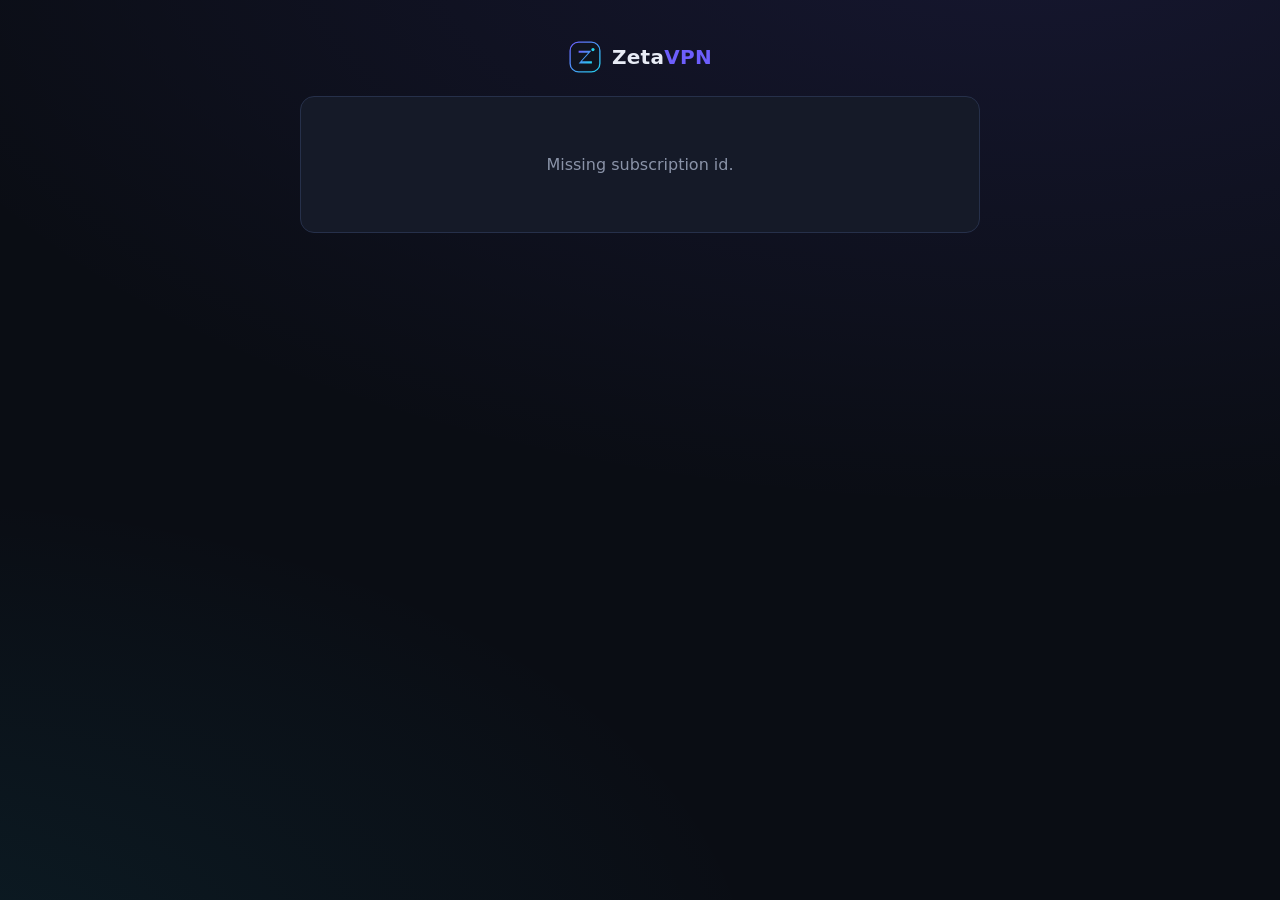
==== frontend/sub.html @ f12a1679 "Initial commit: ZetaVPN all-in-one VPN/proxy panel Zeta-branded, self-hosted panel managing Xray-cor" ====
<!DOCTYPE html>
<html lang="en">
<head>
  <meta charset="UTF-8" />
  <meta name="viewport" content="width=device-width, initial-scale=1.0" />
  <meta name="robots" content="noindex, nofollow" />
  <title>ZetaVPN · My Configs</title>
  <link rel="icon" href="assets/img/logo.svg" type="image/svg+xml" />
  <link rel="stylesheet" href="assets/css/zeta.css" />
</head>
<body>
  <div class="auth-wrap" style="align-items:flex-start;padding-top:40px">
    <div style="width:100%;max-width:680px">
      <div class="brand" style="justify-content:center;margin-bottom:22px">
        <img class="logo" src="assets/img/logo.svg" alt="" /><span class="name">Zeta<b>VPN</b></span>
      </div>
      <div id="portal"><div class="empty">Loading…</div></div>
    </div>
  </div>

  <div id="toast-root" class="toasts"></div>
  <script src="assets/js/api.js"></script>
  <script>
    (function () {
      var Z = window.Zeta;
      var root = document.getElementById("portal");
      function esc(s){return String(s==null?"":s).replace(/[&<>"']/g,function(c){return{"&":"&amp;","<":"&lt;",">":"&gt;",'"':"&quot;","'":"&#39;"}[c];});}
      function fmtBytes(n){n=Number(n)||0;if(n<1024)return n+" B";var u=["KB","MB","GB","TB"],i=-1;do{n/=1024;i++;}while(n>=1024&&i<u.length-1);return n.toFixed(1)+" "+u[i];}
      function toast(m){var r=document.getElementById("toast-root");var t=document.createElement("div");t.className="toast ok";t.textContent=m;r.appendChild(t);setTimeout(function(){t.remove();},2600);}
      function copy(t){navigator.clipboard.writeText(t).then(function(){toast("Copied");});}

      var id = new URLSearchParams(location.search).get("id");
      if (!id) { root.innerHTML = '<div class="card"><div class="empty">Missing subscription id.</div></div>'; return; }
      var subUrl = location.origin + Z.subUrl(id);

      fetch(Z.subUrl(id) + "/info").then(function (r) {
        if (!r.ok) throw new Error("Subscription not found");
        return r.json();
      }).then(function (d) {
        var used = fmtBytes(d.used);
        var total = d.total ? fmtBytes(d.total) : "∞";
        var expiry = d.expiry ? new Date(d.expiry).toISOString().slice(0,10) : "Never";
        var head =
          '<div class="card pad-lg" style="margin-bottom:16px">' +
            '<div class="card-head"><h3>' + esc(d.email) + "</h3><span class=\"badge core\">" + esc(d.brand) + "</span></div>" +
            '<p style="margin:0 0 12px">Usage: <b>' + used + " / " + total + "</b> &nbsp;·&nbsp; Expires: <b>" + esc(expiry) + "</b></p>" +
            '<label>Subscription URL (import into your client)</label>' +
            '<div class="linkbox"><input readonly value="' + esc(subUrl) + '"><button class="btn primary sm" id="cpsub">Copy</button></div>' +
          "</div>";
        var cards = d.configs.map(function (c, i) {
          return '<div class="card pad-lg" style="margin-bottom:14px">' +
            '<div class="card-head"><h3>' + esc(c.remark) + '</h3><span class="badge proto">' + esc(c.protocol) + "</span></div>" +
            (c.qr ? '<img class="qr" src="' + c.qr + '">' : "") +
            '<div class="linkbox"><input readonly value="' + esc(c.link) + '"><button class="btn sm" data-cp="' + i + '">Copy</button></div>' +
          "</div>";
        }).join("");
        root.innerHTML = head + cards;
        document.getElementById("cpsub").onclick = function () { copy(subUrl); };
        root.querySelectorAll("[data-cp]").forEach(function (b) { b.onclick = function () { copy(d.configs[b.dataset.cp].link); }; });
      }).catch(function (e) {
        root.innerHTML = '<div class="card"><div class="empty">' + esc(e.message) + "</div></div>";
      });
    })();
  </script>
</body>
</html>
---- frontend/assets/css/zeta.css ----
/* ZetaVPN panel — self-contained dark theme (no external CSS dependencies). */
:root {
  --bg: #0a0d14;
  --bg-2: #10141f;
  --surface: #151a28;
  --surface-2: #1c2334;
  --border: #26304a;
  --text: #e7ebf5;
  --muted: #8a93a8;
  --primary: #6d5efc;
  --primary-600: #5847e6;
  --accent: #22d3ee;
  --success: #22c55e;
  --warn: #f59e0b;
  --danger: #ef4444;
  --radius: 14px;
  --shadow: 0 8px 30px rgba(0, 0, 0, 0.45);
  --font: "Segoe UI", Roboto, system-ui, -apple-system, sans-serif;
  --mono: "JetBrains Mono", "Cascadia Code", Consolas, monospace;
}

* { box-sizing: border-box; }
html, body { height: 100%; }
body {
  margin: 0;
  font-family: var(--font);
  color: var(--text);
  background: radial-gradient(1200px 600px at 80% -10%, rgba(109, 94, 252, 0.12), transparent),
              radial-gradient(900px 500px at -10% 110%, rgba(34, 211, 238, 0.08), transparent),
              var(--bg);
  -webkit-font-smoothing: antialiased;
}
a { color: var(--accent); text-decoration: none; }
button { font-family: inherit; cursor: pointer; }
.hidden { display: none !important; }

/* ---------- Brand ---------- */
.brand { display: flex; align-items: center; gap: 10px; font-weight: 800; letter-spacing: 0.3px; }
.brand .logo { width: 34px; height: 34px; }
.brand .name { font-size: 20px; }
.brand .name b { color: var(--primary); }

/* ---------- Login ---------- */
.auth-wrap {
  min-height: 100%; display: grid; place-items: center; padding: 24px;
}
.auth-card {
  width: 100%; max-width: 380px; background: var(--surface);
  border: 1px solid var(--border); border-radius: var(--radius);
  box-shadow: var(--shadow); padding: 32px 28px;
}
.auth-card h1 { margin: 18px 0 4px; font-size: 22px; }
.auth-card p.sub { margin: 0 0 22px; color: var(--muted); font-size: 14px; }

/* ---------- Layout ---------- */
.app { display: grid; grid-template-columns: 248px 1fr; min-height: 100vh; }
.sidebar {
  background: var(--bg-2); border-right: 1px solid var(--border);
  padding: 22px 16px; display: flex; flex-direction: column; gap: 6px; position: sticky; top: 0; height: 100vh;
}
.sidebar .brand { padding: 4px 8px 20px; }
.nav-item {
  display: flex; align-items: center; gap: 12px; padding: 11px 14px; border-radius: 10px;
  color: var(--muted); font-weight: 600; font-size: 14.5px; border: 1px solid transparent;
}
.nav-item:hover { background: var(--surface); color: var(--text); }
.nav-item.active { background: linear-gradient(90deg, rgba(109,94,252,0.22), rgba(34,211,238,0.06)); color: #fff; border-color: var(--border); }
.nav-item .ic { width: 18px; height: 18px; opacity: 0.9; }
.sidebar .spacer { flex: 1; }
.sidebar .logout { color: var(--danger); }

.main { padding: 26px 30px 60px; overflow-x: hidden; }
.topbar { display: flex; align-items: center; justify-content: space-between; margin-bottom: 24px; gap: 16px; flex-wrap: wrap; }
.topbar h2 { margin: 0; font-size: 22px; }
.topbar .who { color: var(--muted); font-size: 14px; }

/* ---------- Cards / grid ---------- */
.grid { display: grid; gap: 18px; }
.grid.cols-4 { grid-template-columns: repeat(4, 1fr); }
.grid.cols-3 { grid-template-columns: repeat(3, 1fr); }
.grid.cols-2 { grid-template-columns: repeat(2, 1fr); }
.card {
  background: var(--surface); border: 1px solid var(--border);
  border-radius: var(--radius); padding: 18px 20px;
}
.card.pad-lg { padding: 22px 24px; }
.stat { display: flex; flex-direction: column; gap: 8px; }
.stat .label { color: var(--muted); font-size: 13px; text-transform: uppercase; letter-spacing: 0.5px; }
.stat .value { font-size: 26px; font-weight: 800; }
.stat .value small { font-size: 14px; color: var(--muted); font-weight: 600; }
.progress { height: 6px; background: var(--surface-2); border-radius: 6px; overflow: hidden; }
.progress > span { display: block; height: 100%; background: linear-gradient(90deg, var(--primary), var(--accent)); }

/* ---------- Tables ---------- */
.card-head { display: flex; align-items: center; justify-content: space-between; margin-bottom: 16px; gap: 12px; flex-wrap: wrap; }
.card-head h3 { margin: 0; font-size: 17px; }
table { width: 100%; border-collapse: collapse; font-size: 14px; }
th, td { text-align: left; padding: 12px 12px; border-bottom: 1px solid var(--border); }
th { color: var(--muted); font-weight: 600; font-size: 12.5px; text-transform: uppercase; letter-spacing: 0.4px; }
tbody tr:hover { background: var(--surface-2); }
td .mono { font-family: var(--mono); font-size: 12.5px; color: var(--muted); }

/* ---------- Badges / pills ---------- */
.badge { display: inline-flex; align-items: center; gap: 6px; padding: 3px 10px; border-radius: 999px; font-size: 12px; font-weight: 700; }
.badge.on { background: rgba(34,197,94,0.15); color: #5be08a; }
.badge.off { background: rgba(239,68,68,0.15); color: #ff8a8a; }
.badge.core { background: rgba(109,94,252,0.16); color: #b3a8ff; text-transform: uppercase; }
.badge.proto { background: rgba(34,211,238,0.14); color: #7fe6f5; text-transform: uppercase; }
.dot { width: 8px; height: 8px; border-radius: 50%; display: inline-block; }
.dot.up { background: var(--success); box-shadow: 0 0 8px var(--success); }
.dot.down { background: var(--danger); }

/* ---------- Buttons / forms ---------- */
.btn {
  display: inline-flex; align-items: center; gap: 8px; padding: 10px 16px; border-radius: 10px;
  border: 1px solid var(--border); background: var(--surface-2); color: var(--text); font-weight: 600; font-size: 14px;
  transition: transform .05s ease, background .15s ease;
}
.btn:hover { background: #232c42; }
.btn:active { transform: translateY(1px); }
.btn.primary { background: linear-gradient(90deg, var(--primary), var(--primary-600)); border-color: transparent; color: #fff; }
.btn.primary:hover { filter: brightness(1.08); }
.btn.danger { background: rgba(239,68,68,0.14); border-color: rgba(239,68,68,0.35); color: #ff9a9a; }
.btn.ghost { background: transparent; }
.btn.sm { padding: 6px 10px; font-size: 12.5px; border-radius: 8px; }
.btn.block { width: 100%; justify-content: center; }
.icon-btn { padding: 7px; border-radius: 8px; background: transparent; border: 1px solid transparent; color: var(--muted); }
.icon-btn:hover { background: var(--surface-2); color: var(--text); }

label { display: block; font-size: 13px; color: var(--muted); margin: 0 0 6px; font-weight: 600; }
.field { margin-bottom: 16px; }
input, select, textarea {
  width: 100%; padding: 11px 13px; background: var(--bg-2); color: var(--text);
  border: 1px solid var(--border); border-radius: 10px; font-size: 14px; font-family: inherit;
}
input:focus, select:focus, textarea:focus { outline: none; border-color: var(--primary); box-shadow: 0 0 0 3px rgba(109,94,252,0.2); }
.row { display: grid; grid-template-columns: 1fr 1fr; gap: 14px; }
.hint { color: var(--muted); font-size: 12px; margin-top: 6px; }

/* ---------- Modal ---------- */
.modal-backdrop {
  position: fixed; inset: 0; background: rgba(4,6,12,0.7); backdrop-filter: blur(3px);
  display: grid; place-items: center; padding: 20px; z-index: 50;
}
.modal {
  width: 100%; max-width: 560px; max-height: 88vh; overflow-y: auto; background: var(--surface);
  border: 1px solid var(--border); border-radius: var(--radius); box-shadow: var(--shadow);
}
.modal.lg { max-width: 720px; }
.modal-head { display: flex; align-items: center; justify-content: space-between; padding: 20px 24px; border-bottom: 1px solid var(--border); }
.modal-head h3 { margin: 0; font-size: 18px; }
.modal-body { padding: 22px 24px; }
.modal-foot { padding: 16px 24px; border-top: 1px solid var(--border); display: flex; justify-content: flex-end; gap: 10px; }

/* ---------- Toast ---------- */
.toasts { position: fixed; right: 20px; bottom: 20px; display: flex; flex-direction: column; gap: 10px; z-index: 80; }
.toast { padding: 12px 16px; border-radius: 10px; background: var(--surface-2); border: 1px solid var(--border); box-shadow: var(--shadow); font-size: 14px; min-width: 240px; }
.toast.ok { border-left: 3px solid var(--success); }
.toast.err { border-left: 3px solid var(--danger); }

/* ---------- Misc ---------- */
canvas.chart { width: 100%; height: 160px; display: block; }
.qr { display: block; width: 200px; height: 200px; margin: 12px auto; background: #fff; border-radius: 12px; padding: 8px; }
.linkbox { display: flex; gap: 8px; }
.linkbox input { font-family: var(--mono); font-size: 12px; }
.muted { color: var(--muted); }
.right { text-align: right; }
.center { text-align: center; }
.tabs { display: flex; gap: 8px; margin-bottom: 18px; flex-wrap: wrap; }
.tab { padding: 8px 14px; border-radius: 999px; background: var(--surface); border: 1px solid var(--border); color: var(--muted); font-weight: 600; font-size: 13.5px; }
.tab.active { color: #fff; background: var(--surface-2); border-color: var(--primary); }
.empty { text-align: center; color: var(--muted); padding: 40px 0; }

@media (max-width: 960px) {
  .app { grid-template-columns: 1fr; }
  .sidebar { position: fixed; z-index: 40; transform: translateX(-100%); transition: transform .2s; width: 248px; }
  .sidebar.open { transform: none; }
  .grid.cols-4 { grid-template-columns: repeat(2, 1fr); }
  .grid.cols-3, .grid.cols-2 { grid-template-columns: 1fr; }
  .row { grid-template-columns: 1fr; }
}
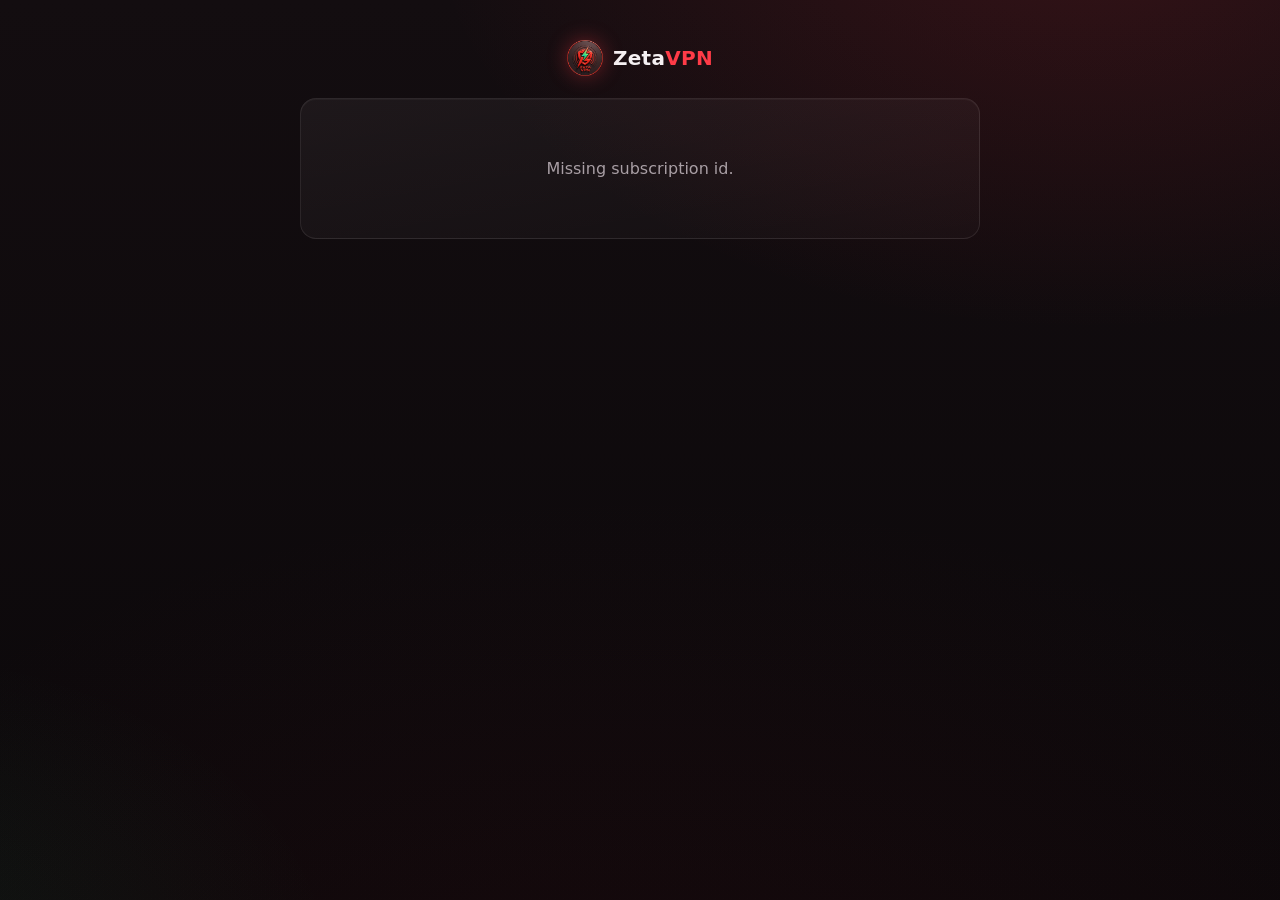
==== commit 77e914b3: "Use the official ZetaVPN badge logo everywhere Replaces the placeholder SVG mark with the real brand" ====
--- a/frontend/sub.html
+++ b/frontend/sub.html
@@ -5,14 +5,14 @@
   <meta name="viewport" content="width=device-width, initial-scale=1.0" />
   <meta name="robots" content="noindex, nofollow" />
   <title>ZetaVPN · My Configs</title>
-  <link rel="icon" href="assets/img/logo.svg" type="image/svg+xml" />
+  <link rel="icon" href="assets/img/logo.png" type="image/png" />
   <link rel="stylesheet" href="assets/css/zeta.css" />
 </head>
 <body>
   <div class="auth-wrap" style="align-items:flex-start;padding-top:40px">
     <div style="width:100%;max-width:680px">
       <div class="brand" style="justify-content:center;margin-bottom:22px">
-        <img class="logo" src="assets/img/logo.svg" alt="" /><span class="name">Zeta<b>VPN</b></span>
+        <img class="logo" src="assets/img/logo.png" alt="" /><span class="name">Zeta<b>VPN</b></span>
       </div>
       <div id="portal"><div class="empty">Loading…</div></div>
     </div>
--- a/frontend/assets/css/zeta.css
+++ b/frontend/assets/css/zeta.css
@@ -1,20 +1,42 @@
-/* ZetaVPN panel — self-contained dark theme (no external CSS dependencies). */
+/* ZetaVPN panel — self-contained premium dark theme (no external CSS/font/JS
+   dependencies; everything below is plain CSS so the panel stays a static
+   asset with zero server cost).
+
+   Design language: charcoal glass over deep red ambient light, matching the
+   ZetaVPN badge logo (red Z-shield + green lightning bolt). Red = brand /
+   primary actions, green = "alive" (online, success), amber = caution,
+   translucent layered surfaces + soft glows = depth. */
+
 :root {
-  --bg: #0a0d14;
-  --bg-2: #10141f;
-  --surface: #151a28;
-  --surface-2: #1c2334;
-  --border: #26304a;
-  --text: #e7ebf5;
-  --muted: #8a93a8;
-  --primary: #6d5efc;
-  --primary-600: #5847e6;
-  --accent: #22d3ee;
-  --success: #22c55e;
-  --warn: #f59e0b;
-  --danger: #ef4444;
-  --radius: 14px;
-  --shadow: 0 8px 30px rgba(0, 0, 0, 0.45);
+  /* palette */
+  --bg-0: #0b080a;
+  --bg-1: #130d10;
+  --surface: rgba(255, 244, 246, 0.04);
+  --surface-2: rgba(255, 244, 246, 0.07);
+  --surface-3: rgba(255, 244, 246, 0.11);
+  --border: rgba(255, 235, 238, 0.09);
+  --border-strong: rgba(255, 235, 238, 0.18);
+  --text: #f5f0f2;
+  --muted: #a99fa5;
+  --red: #ff3b47;
+  --red-2: #d81f2e;
+  --red-soft: rgba(255, 59, 71, 0.12);
+  --green: #35e08c;
+  --green-2: #18cfc0;
+  --green-soft: rgba(53, 224, 140, 0.12);
+  --warn: #ffb224;
+  --warn-soft: rgba(255, 178, 36, 0.12);
+  --danger: #ff5361;
+  --success: #35e08c;
+  --primary: var(--red);
+
+  /* shape / depth */
+  --radius: 16px;
+  --radius-sm: 10px;
+  --shadow: 0 12px 40px rgba(0, 0, 0, 0.5);
+  --glow-red: 0 4px 22px rgba(255, 59, 71, 0.3);
+  --glow-green: 0 0 14px rgba(53, 224, 140, 0.35);
+
   --font: "Segoe UI", Roboto, system-ui, -apple-system, sans-serif;
   --mono: "JetBrains Mono", "Cascadia Code", Consolas, monospace;
 }
@@ -25,54 +47,105 @@
   margin: 0;
   font-family: var(--font);
   color: var(--text);
-  background: radial-gradient(1200px 600px at 80% -10%, rgba(109, 94, 252, 0.12), transparent),
-              radial-gradient(900px 500px at -10% 110%, rgba(34, 211, 238, 0.08), transparent),
-              var(--bg);
+  background: var(--bg-1);
   -webkit-font-smoothing: antialiased;
 }
-a { color: var(--accent); text-decoration: none; }
+/* Ambient light layer: painted once on a fixed, GPU-composited pseudo-element
+   so scrolling never repaints the gradients (matters on cheap phones). */
+body::before {
+  content: "";
+  position: fixed;
+  inset: 0;
+  z-index: -1;
+  pointer-events: none;
+  background:
+    radial-gradient(1100px 700px at 85% -10%, rgba(230, 46, 60, 0.16), transparent 60%),
+    radial-gradient(900px 600px at -12% 108%, rgba(53, 224, 140, 0.07), transparent 55%),
+    radial-gradient(1400px 900px at 50% 125%, rgba(120, 20, 32, 0.12), transparent 70%),
+    linear-gradient(180deg, var(--bg-1), var(--bg-0));
+}
+a { color: var(--green); text-decoration: none; }
 button { font-family: inherit; cursor: pointer; }
 .hidden { display: none !important; }
+::selection { background: rgba(255, 59, 71, 0.35); }
+
+/* Slim, theme-matched scrollbars (WebKit + Firefox) */
+* { scrollbar-width: thin; scrollbar-color: rgba(255, 235, 238, 0.18) transparent; }
+::-webkit-scrollbar { width: 9px; height: 9px; }
+::-webkit-scrollbar-thumb { background: rgba(255, 235, 238, 0.14); border-radius: 8px; }
+::-webkit-scrollbar-thumb:hover { background: rgba(255, 235, 238, 0.24); }
 
 /* ---------- Brand ---------- */
 .brand { display: flex; align-items: center; gap: 10px; font-weight: 800; letter-spacing: 0.3px; }
-.brand .logo { width: 34px; height: 34px; }
+.brand .logo { width: 36px; height: 36px; filter: drop-shadow(0 0 10px rgba(255, 59, 71, 0.35)); }
 .brand .name { font-size: 20px; }
-.brand .name b { color: var(--primary); }
+.brand .name b { color: var(--red); }
 
 /* ---------- Login ---------- */
-.auth-wrap {
-  min-height: 100%; display: grid; place-items: center; padding: 24px;
-}
+.auth-wrap { min-height: 100%; display: grid; place-items: center; padding: 24px; }
 .auth-card {
-  width: 100%; max-width: 380px; background: var(--surface);
-  border: 1px solid var(--border); border-radius: var(--radius);
-  box-shadow: var(--shadow); padding: 32px 28px;
-}
-.auth-card h1 { margin: 18px 0 4px; font-size: 22px; }
-.auth-card p.sub { margin: 0 0 22px; color: var(--muted); font-size: 14px; }
+  width: 100%; max-width: 392px;
+  background: linear-gradient(165deg, rgba(255, 244, 246, 0.06), rgba(255, 244, 246, 0.025));
+  border: 1px solid var(--border-strong);
+  border-radius: 20px;
+  box-shadow: var(--shadow), inset 0 1px 0 rgba(255, 255, 255, 0.06);
+  backdrop-filter: blur(18px);
+  -webkit-backdrop-filter: blur(18px);
+  padding: 34px 30px 30px;
+  animation: rise 0.35s ease both;
+}
+.auth-card .brand { justify-content: center; }
+.auth-card .brand .logo { width: 56px; height: 56px; }
+.auth-card h1 { margin: 20px 0 4px; font-size: 23px; text-align: center; }
+.auth-card p.sub { margin: 0 0 24px; color: var(--muted); font-size: 14px; text-align: center; }
 
 /* ---------- Layout ---------- */
-.app { display: grid; grid-template-columns: 248px 1fr; min-height: 100vh; }
+.app { display: grid; grid-template-columns: 250px 1fr; min-height: 100vh; }
 .sidebar {
-  background: var(--bg-2); border-right: 1px solid var(--border);
-  padding: 22px 16px; display: flex; flex-direction: column; gap: 6px; position: sticky; top: 0; height: 100vh;
-}
-.sidebar .brand { padding: 4px 8px 20px; }
+  background: rgba(15, 10, 12, 0.72);
+  backdrop-filter: blur(16px);
+  -webkit-backdrop-filter: blur(16px);
+  border-right: 1px solid var(--border);
+  padding: 22px 14px;
+  display: flex; flex-direction: column; gap: 5px;
+  position: sticky; top: 0; height: 100vh;
+}
+.sidebar .brand { padding: 4px 10px 22px; }
 .nav-item {
-  display: flex; align-items: center; gap: 12px; padding: 11px 14px; border-radius: 10px;
-  color: var(--muted); font-weight: 600; font-size: 14.5px; border: 1px solid transparent;
-}
-.nav-item:hover { background: var(--surface); color: var(--text); }
-.nav-item.active { background: linear-gradient(90deg, rgba(109,94,252,0.22), rgba(34,211,238,0.06)); color: #fff; border-color: var(--border); }
-.nav-item .ic { width: 18px; height: 18px; opacity: 0.9; }
+  position: relative;
+  display: flex; align-items: center; gap: 12px;
+  padding: 11px 14px; border-radius: 12px;
+  color: var(--muted); font-weight: 600; font-size: 14.5px;
+  border: 1px solid transparent;
+  transition: background 0.15s ease, color 0.15s ease;
+}
+.nav-item:hover { background: var(--surface-2); color: var(--text); }
+.nav-item.active {
+  background: linear-gradient(90deg, rgba(255, 59, 71, 0.17), rgba(255, 59, 71, 0.04));
+  color: #fff; border-color: rgba(255, 59, 71, 0.25);
+}
+.nav-item.active::before {
+  content: ""; position: absolute; left: -1px; top: 22%; bottom: 22%;
+  width: 3px; border-radius: 3px; background: var(--red);
+  box-shadow: 0 0 10px rgba(255, 59, 71, 0.7);
+}
+.nav-item .ic { width: 18px; height: 18px; opacity: 0.9; flex: none; }
 .sidebar .spacer { flex: 1; }
 .sidebar .logout { color: var(--danger); }
-
-.main { padding: 26px 30px 60px; overflow-x: hidden; }
+.sidebar .logout:hover { background: var(--red-soft); color: var(--danger); }
+/* Mobile click-away scrim behind the open drawer */
+.scrim {
+  display: none; position: fixed; inset: 0; z-index: 39;
+  background: rgba(5, 3, 4, 0.6); backdrop-filter: blur(2px); -webkit-backdrop-filter: blur(2px);
+}
+.scrim.show { display: block; }
+
+.main { padding: 26px 30px 60px; overflow-x: hidden; min-width: 0; }
 .topbar { display: flex; align-items: center; justify-content: space-between; margin-bottom: 24px; gap: 16px; flex-wrap: wrap; }
-.topbar h2 { margin: 0; font-size: 22px; }
-.topbar .who { color: var(--muted); font-size: 14px; }
+.topbar h2 { margin: 0; font-size: 22px; letter-spacing: 0.2px; }
+.topbar .who { color: var(--muted); font-size: 13.5px; }
+/* Doubled class beats .icon-btn's display rule regardless of source order. */
+.icon-btn.menu-toggle { display: none; border-color: var(--border); }
 
 /* ---------- Cards / grid ---------- */
 .grid { display: grid; gap: 18px; }
@@ -80,102 +153,376 @@
 .grid.cols-3 { grid-template-columns: repeat(3, 1fr); }
 .grid.cols-2 { grid-template-columns: repeat(2, 1fr); }
 .card {
-  background: var(--surface); border: 1px solid var(--border);
-  border-radius: var(--radius); padding: 18px 20px;
+  background: linear-gradient(170deg, rgba(255, 244, 246, 0.05), rgba(255, 244, 246, 0.02));
+  border: 1px solid var(--border);
+  border-radius: var(--radius);
+  padding: 18px 20px;
+  box-shadow: inset 0 1px 0 rgba(255, 255, 255, 0.04);
+  transition: border-color 0.15s ease, transform 0.15s ease;
 }
 .card.pad-lg { padding: 22px 24px; }
+.card.stat:hover { border-color: var(--border-strong); transform: translateY(-2px); }
 .stat { display: flex; flex-direction: column; gap: 8px; }
-.stat .label { color: var(--muted); font-size: 13px; text-transform: uppercase; letter-spacing: 0.5px; }
-.stat .value { font-size: 26px; font-weight: 800; }
+.stat .label { color: var(--muted); font-size: 12.5px; text-transform: uppercase; letter-spacing: 0.7px; font-weight: 700; }
+.stat .value { font-size: 27px; font-weight: 800; font-variant-numeric: tabular-nums; }
 .stat .value small { font-size: 14px; color: var(--muted); font-weight: 600; }
-.progress { height: 6px; background: var(--surface-2); border-radius: 6px; overflow: hidden; }
-.progress > span { display: block; height: 100%; background: linear-gradient(90deg, var(--primary), var(--accent)); }
+.progress { height: 6px; background: rgba(255, 244, 246, 0.07); border-radius: 6px; overflow: hidden; }
+.progress > span { display: block; height: 100%; border-radius: 6px; background: linear-gradient(90deg, var(--green-2), var(--green)); transition: width 0.4s ease; }
+.progress.warn > span { background: linear-gradient(90deg, #e09a12, var(--warn)); }
+.progress.crit > span { background: linear-gradient(90deg, var(--red-2), var(--red)); }
 
 /* ---------- Tables ---------- */
 .card-head { display: flex; align-items: center; justify-content: space-between; margin-bottom: 16px; gap: 12px; flex-wrap: wrap; }
-.card-head h3 { margin: 0; font-size: 17px; }
+.card-head h3 { margin: 0; font-size: 16.5px; }
+.card-head .tools { display: flex; align-items: center; gap: 10px; flex-wrap: wrap; }
+.table-wrap { overflow-x: auto; margin: 0 -6px; padding: 0 6px; }
 table { width: 100%; border-collapse: collapse; font-size: 14px; }
-th, td { text-align: left; padding: 12px 12px; border-bottom: 1px solid var(--border); }
-th { color: var(--muted); font-weight: 600; font-size: 12.5px; text-transform: uppercase; letter-spacing: 0.4px; }
-tbody tr:hover { background: var(--surface-2); }
-td .mono { font-family: var(--mono); font-size: 12.5px; color: var(--muted); }
+th, td { text-align: left; padding: 12px 12px; border-bottom: 1px solid var(--border); white-space: nowrap; }
+td b { font-weight: 700; }
+th { color: var(--muted); font-weight: 700; font-size: 12px; text-transform: uppercase; letter-spacing: 0.5px; }
+tbody tr { transition: background 0.12s ease; }
+tbody tr:hover { background: rgba(255, 59, 71, 0.045); }
+tbody tr:last-child td { border-bottom: none; }
+td .mono, .mono { font-family: var(--mono); font-size: 12.5px; color: var(--muted); }
+td.actions, td.right { text-align: right; }
+td.actions .icon-btn { margin-left: 4px; }
+
+/* Search box that sits in card heads */
+.search {
+  display: inline-flex; align-items: center; gap: 8px;
+  background: rgba(0, 0, 0, 0.25); border: 1px solid var(--border);
+  border-radius: 10px; padding: 7px 11px; min-width: 190px;
+}
+.search input { border: none; background: transparent; padding: 0; font-size: 13.5px; box-shadow: none; }
+.search input:focus { outline: none; box-shadow: none; border: none; }
+.search .ic { width: 15px; height: 15px; color: var(--muted); flex: none; }
 
 /* ---------- Badges / pills ---------- */
-.badge { display: inline-flex; align-items: center; gap: 6px; padding: 3px 10px; border-radius: 999px; font-size: 12px; font-weight: 700; }
-.badge.on { background: rgba(34,197,94,0.15); color: #5be08a; }
-.badge.off { background: rgba(239,68,68,0.15); color: #ff8a8a; }
-.badge.core { background: rgba(109,94,252,0.16); color: #b3a8ff; text-transform: uppercase; }
-.badge.proto { background: rgba(34,211,238,0.14); color: #7fe6f5; text-transform: uppercase; }
-.dot { width: 8px; height: 8px; border-radius: 50%; display: inline-block; }
-.dot.up { background: var(--success); box-shadow: 0 0 8px var(--success); }
+.badge {
+  display: inline-flex; align-items: center; gap: 6px;
+  padding: 3.5px 10px; border-radius: 999px;
+  font-size: 12px; font-weight: 700; border: none; line-height: 1.4;
+}
+button.badge { cursor: pointer; transition: filter 0.12s ease; }
+button.badge:hover { filter: brightness(1.25); }
+.badge.on { background: var(--green-soft); color: #6ee7a8; }
+.badge.off { background: var(--red-soft); color: #ff9aa2; }
+.badge.core { background: rgba(255, 59, 71, 0.13); color: #ff9aa2; text-transform: uppercase; letter-spacing: 0.4px; }
+.badge.proto { background: rgba(24, 207, 192, 0.13); color: #6fe3d8; text-transform: uppercase; letter-spacing: 0.4px; }
+.badge.warn { background: var(--warn-soft); color: #ffcf70; }
+.badge.neutral { background: var(--surface-2); color: var(--muted); }
+.dot { width: 8px; height: 8px; border-radius: 50%; display: inline-block; flex: none; }
+.dot.up { background: var(--green); box-shadow: 0 0 8px var(--green); }
 .dot.down { background: var(--danger); }
-
-/* ---------- Buttons / forms ---------- */
+.dot.idle { background: var(--muted); }
+
+/* ---------- Buttons ---------- */
 .btn {
-  display: inline-flex; align-items: center; gap: 8px; padding: 10px 16px; border-radius: 10px;
-  border: 1px solid var(--border); background: var(--surface-2); color: var(--text); font-weight: 600; font-size: 14px;
-  transition: transform .05s ease, background .15s ease;
-}
-.btn:hover { background: #232c42; }
+  display: inline-flex; align-items: center; justify-content: center; gap: 8px;
+  padding: 10px 16px; border-radius: 11px;
+  border: 1px solid var(--border-strong);
+  background: var(--surface-2); color: var(--text);
+  font-weight: 650; font-size: 14px; line-height: 1.35;
+  transition: background 0.15s ease, border-color 0.15s ease, transform 0.06s ease, box-shadow 0.15s ease, filter 0.15s ease;
+}
+.btn:hover { background: var(--surface-3); border-color: rgba(255, 235, 238, 0.26); }
 .btn:active { transform: translateY(1px); }
-.btn.primary { background: linear-gradient(90deg, var(--primary), var(--primary-600)); border-color: transparent; color: #fff; }
-.btn.primary:hover { filter: brightness(1.08); }
-.btn.danger { background: rgba(239,68,68,0.14); border-color: rgba(239,68,68,0.35); color: #ff9a9a; }
-.btn.ghost { background: transparent; }
-.btn.sm { padding: 6px 10px; font-size: 12.5px; border-radius: 8px; }
-.btn.block { width: 100%; justify-content: center; }
-.icon-btn { padding: 7px; border-radius: 8px; background: transparent; border: 1px solid transparent; color: var(--muted); }
-.icon-btn:hover { background: var(--surface-2); color: var(--text); }
-
+.btn:focus-visible { outline: none; box-shadow: 0 0 0 3px rgba(255, 59, 71, 0.35); }
+.btn:disabled { opacity: 0.55; cursor: not-allowed; transform: none; }
+.btn .ic, .btn svg { width: 16px; height: 16px; flex: none; }
+
+.btn.primary {
+  background: linear-gradient(135deg, var(--red), var(--red-2));
+  border-color: transparent; color: #fff;
+  box-shadow: var(--glow-red);
+}
+.btn.primary:hover { filter: brightness(1.1); }
+.btn.success { background: rgba(53, 224, 140, 0.14); border-color: rgba(53, 224, 140, 0.35); color: #7ceeb2; }
+.btn.success:hover { background: rgba(53, 224, 140, 0.22); }
+.btn.danger { background: rgba(255, 83, 97, 0.13); border-color: rgba(255, 83, 97, 0.35); color: #ff9aa2; }
+.btn.danger:hover { background: rgba(255, 83, 97, 0.22); }
+.btn.ghost { background: transparent; border-color: transparent; color: var(--muted); }
+.btn.ghost:hover { background: var(--surface-2); color: var(--text); }
+.btn.sm { padding: 6px 11px; font-size: 12.5px; border-radius: 9px; }
+.btn.block { width: 100%; }
+
+/* Button async-busy state: app.js adds .loading while a request is in
+   flight — spinner replaces content, double-click impossible. Applies to
+   icon buttons too (toggle/lock/restart run through the same busy()). */
+.btn.loading, .icon-btn.loading { position: relative; color: transparent !important; pointer-events: none; }
+.btn.loading::after, .icon-btn.loading::after {
+  content: ""; position: absolute; width: 16px; height: 16px;
+  border: 2px solid rgba(255, 255, 255, 0.35); border-top-color: #fff;
+  border-radius: 50%; animation: spin 0.7s linear infinite;
+}
+.icon-btn.loading::after { width: 13px; height: 13px; }
+
+.icon-btn {
+  display: inline-flex; align-items: center; justify-content: center;
+  width: 32px; height: 32px; padding: 0;
+  border-radius: 9px; background: transparent;
+  border: 1px solid transparent; color: var(--muted);
+  transition: background 0.13s ease, color 0.13s ease, border-color 0.13s ease;
+  vertical-align: middle;
+}
+.icon-btn:hover { background: var(--surface-2); color: var(--text); border-color: var(--border); }
+.icon-btn:focus-visible { outline: none; box-shadow: 0 0 0 3px rgba(255, 59, 71, 0.35); }
+.icon-btn.success:hover { background: var(--green-soft); color: #7ceeb2; border-color: rgba(53, 224, 140, 0.3); }
+.icon-btn.warn:hover { background: var(--warn-soft); color: #ffcf70; border-color: rgba(255, 178, 36, 0.3); }
+.icon-btn.danger:hover { background: var(--red-soft); color: #ff9aa2; border-color: rgba(255, 83, 97, 0.3); }
+
+/* Pure-CSS tooltips: any element with data-tip shows a chip above on
+   hover/focus. No JS, no layout cost when idle. */
+[data-tip] { position: relative; }
+[data-tip]::after {
+  content: attr(data-tip);
+  position: absolute; left: 50%; bottom: calc(100% + 7px);
+  transform: translateX(-50%) scale(0.96);
+  background: #1d1417; color: var(--text);
+  border: 1px solid var(--border-strong);
+  padding: 5px 10px; border-radius: 8px;
+  font-size: 12px; font-weight: 600; white-space: nowrap;
+  opacity: 0; pointer-events: none; z-index: 60;
+  transition: opacity 0.12s ease 0.15s, transform 0.12s ease 0.15s;
+  box-shadow: 0 6px 18px rgba(0, 0, 0, 0.45);
+}
+[data-tip]:hover::after, [data-tip]:focus-visible::after { opacity: 1; transform: translateX(-50%) scale(1); }
+
+/* ---------- Forms ---------- */
 label { display: block; font-size: 13px; color: var(--muted); margin: 0 0 6px; font-weight: 600; }
 .field { margin-bottom: 16px; }
 input, select, textarea {
-  width: 100%; padding: 11px 13px; background: var(--bg-2); color: var(--text);
-  border: 1px solid var(--border); border-radius: 10px; font-size: 14px; font-family: inherit;
-}
-input:focus, select:focus, textarea:focus { outline: none; border-color: var(--primary); box-shadow: 0 0 0 3px rgba(109,94,252,0.2); }
+  width: 100%; padding: 11px 13px;
+  background: rgba(0, 0, 0, 0.28); color: var(--text);
+  border: 1px solid var(--border); border-radius: 10px;
+  font-size: 14px; font-family: inherit;
+  transition: border-color 0.15s ease, box-shadow 0.15s ease;
+}
+input:hover, select:hover, textarea:hover { border-color: var(--border-strong); }
+input:focus, select:focus, textarea:focus {
+  outline: none; border-color: rgba(255, 59, 71, 0.6);
+  box-shadow: 0 0 0 3px rgba(255, 59, 71, 0.16);
+}
+input:disabled, select:disabled { opacity: 0.55; cursor: not-allowed; }
+input::placeholder, textarea::placeholder { color: rgba(169, 159, 165, 0.55); }
+select {
+  appearance: none; -webkit-appearance: none;
+  background-image: url("data:image/svg+xml;charset=utf-8,%3Csvg xmlns='http://www.w3.org/2000/svg' width='12' height='8'%3E%3Cpath d='M1 1l5 5 5-5' stroke='%23a99fa5' stroke-width='2' fill='none' stroke-linecap='round'/%3E%3C/svg%3E");
+  background-repeat: no-repeat; background-position: right 13px center;
+  padding-right: 34px;
+}
 .row { display: grid; grid-template-columns: 1fr 1fr; gap: 14px; }
-.hint { color: var(--muted); font-size: 12px; margin-top: 6px; }
+.hint { color: var(--muted); font-size: 12.5px; margin-top: 6px; line-height: 1.5; }
 
 /* ---------- Modal ---------- */
 .modal-backdrop {
-  position: fixed; inset: 0; background: rgba(4,6,12,0.7); backdrop-filter: blur(3px);
-  display: grid; place-items: center; padding: 20px; z-index: 50;
+  position: fixed; inset: 0; z-index: 50;
+  background: rgba(6, 3, 5, 0.72);
+  backdrop-filter: blur(5px); -webkit-backdrop-filter: blur(5px);
+  display: grid; place-items: center; padding: 20px;
+  animation: fade 0.15s ease both;
 }
 .modal {
-  width: 100%; max-width: 560px; max-height: 88vh; overflow-y: auto; background: var(--surface);
-  border: 1px solid var(--border); border-radius: var(--radius); box-shadow: var(--shadow);
-}
-.modal.lg { max-width: 720px; }
-.modal-head { display: flex; align-items: center; justify-content: space-between; padding: 20px 24px; border-bottom: 1px solid var(--border); }
-.modal-head h3 { margin: 0; font-size: 18px; }
+  width: 100%; max-width: 560px; max-height: 88vh; overflow-y: auto;
+  background: linear-gradient(170deg, #211619, #17100f);
+  border: 1px solid var(--border-strong); border-radius: 18px;
+  box-shadow: var(--shadow), inset 0 1px 0 rgba(255, 255, 255, 0.05);
+  animation: pop 0.18s ease both;
+}
+.modal.lg { max-width: 740px; }
+.modal-head {
+  display: flex; align-items: center; justify-content: space-between;
+  padding: 20px 24px; border-bottom: 1px solid var(--border);
+  position: sticky; top: 0; z-index: 2;
+  /* solid top-gradient color — background:inherit would re-rasterize the
+     modal gradient inside the head's own box and leave a visible seam */
+  background: #211619;
+}
+.modal-head h3 { margin: 0; font-size: 17.5px; }
 .modal-body { padding: 22px 24px; }
-.modal-foot { padding: 16px 24px; border-top: 1px solid var(--border); display: flex; justify-content: flex-end; gap: 10px; }
+.modal-foot {
+  padding: 16px 24px; border-top: 1px solid var(--border);
+  display: flex; justify-content: flex-end; gap: 10px;
+}
+/* Section separators inside longer modals */
+.modal-sec {
+  display: flex; align-items: center; gap: 10px;
+  margin: 20px 0 12px; color: var(--muted);
+  font-size: 12px; font-weight: 700; text-transform: uppercase; letter-spacing: 0.7px;
+}
+.modal-sec::after { content: ""; flex: 1; height: 1px; background: var(--border); }
 
 /* ---------- Toast ---------- */
 .toasts { position: fixed; right: 20px; bottom: 20px; display: flex; flex-direction: column; gap: 10px; z-index: 80; }
-.toast { padding: 12px 16px; border-radius: 10px; background: var(--surface-2); border: 1px solid var(--border); box-shadow: var(--shadow); font-size: 14px; min-width: 240px; }
-.toast.ok { border-left: 3px solid var(--success); }
+.toast {
+  display: flex; align-items: center; gap: 10px;
+  padding: 12px 16px; border-radius: 12px;
+  background: rgba(30, 20, 23, 0.92);
+  backdrop-filter: blur(10px); -webkit-backdrop-filter: blur(10px);
+  border: 1px solid var(--border-strong);
+  box-shadow: var(--shadow); font-size: 13.5px; font-weight: 600;
+  min-width: 240px; max-width: 360px;
+  animation: slidein 0.22s ease both;
+  transition: opacity 0.3s ease;
+}
+.toast .t-ic { flex: none; width: 20px; height: 20px; border-radius: 50%; display: grid; place-items: center; font-size: 12px; }
+.toast.ok .t-ic { background: var(--green-soft); color: var(--green); }
+.toast.err .t-ic { background: var(--red-soft); color: var(--danger); }
+.toast.ok { border-left: 3px solid var(--green); }
 .toast.err { border-left: 3px solid var(--danger); }
+
+/* ---------- Skeleton loading ---------- */
+.skel { border-radius: 10px; background: var(--surface-2); position: relative; overflow: hidden; }
+.skel::after {
+  content: ""; position: absolute; inset: 0;
+  background: linear-gradient(90deg, transparent, rgba(255, 244, 246, 0.06), transparent);
+  animation: shimmer 1.4s ease infinite;
+}
+.skel.line { height: 14px; margin: 10px 0; }
+.skel.card-blk { height: 110px; border-radius: var(--radius); }
 
 /* ---------- Misc ---------- */
 canvas.chart { width: 100%; height: 160px; display: block; }
 .qr { display: block; width: 200px; height: 200px; margin: 12px auto; background: #fff; border-radius: 12px; padding: 8px; }
 .linkbox { display: flex; gap: 8px; }
-.linkbox input { font-family: var(--mono); font-size: 12px; }
+.linkbox input { font-family: var(--mono); font-size: 12px; min-width: 0; }
+.linkbox .btn { flex: none; }
 .muted { color: var(--muted); }
 .right { text-align: right; }
 .center { text-align: center; }
 .tabs { display: flex; gap: 8px; margin-bottom: 18px; flex-wrap: wrap; }
-.tab { padding: 8px 14px; border-radius: 999px; background: var(--surface); border: 1px solid var(--border); color: var(--muted); font-weight: 600; font-size: 13.5px; }
-.tab.active { color: #fff; background: var(--surface-2); border-color: var(--primary); }
-.empty { text-align: center; color: var(--muted); padding: 40px 0; }
-
+.tab { padding: 8px 14px; border-radius: 999px; background: var(--surface); border: 1px solid var(--border); color: var(--muted); font-weight: 600; font-size: 13.5px; transition: all 0.15s ease; }
+.tab:hover { color: var(--text); border-color: var(--border-strong); }
+.tab.active { color: #fff; background: rgba(255, 59, 71, 0.14); border-color: rgba(255, 59, 71, 0.4); }
+
+.empty { text-align: center; color: var(--muted); padding: 42px 16px; }
+.empty .e-ic { width: 44px; height: 44px; margin: 0 auto 14px; opacity: 0.5; display: block; color: var(--muted); }
+.empty .e-ic svg { width: 100%; height: 100%; }
+.empty h4 { margin: 0 0 6px; color: var(--text); font-size: 15.5px; }
+.empty p { margin: 0 0 16px; font-size: 13.5px; }
+
+/* mono block for copy-paste-ready account text */
+textarea.share-block {
+  font-family: var(--mono); font-size: 12.5px; line-height: 1.65;
+  resize: vertical; background: rgba(0, 0, 0, 0.35);
+}
+
+/* ---------- Small components ---------- */
+.ic { width: 18px; height: 18px; }
+.tb-left { display: flex; align-items: center; gap: 12px; }
+.form-error { color: var(--danger); font-size: 13px; min-height: 16px; margin: 0 0 10px; }
+.btn-row { display: flex; gap: 10px; flex-wrap: wrap; }
+.back-link { margin-bottom: 4px; }
+.confirm-msg { margin: 0 0 6px; line-height: 1.55; }
+.t-danger { color: var(--danger); }
+.t-warn { color: var(--warn); }
+td .sub { display: block; font-size: 12px; color: var(--muted); margin-top: 2px; font-weight: 400; }
+table.wide { min-width: 780px; }
+.stat .sub { font-size: 12.5px; }
+.traffic-mini { font-size: 17px; }
+
+/* dashboard service rows */
+.svc-row {
+  display: flex; align-items: center; justify-content: space-between;
+  padding: 8px 0; border-bottom: 1px solid var(--border); gap: 10px;
+}
+.svc-row:last-child { border-bottom: none; }
+.svc-row .svc-name { display: inline-flex; align-items: center; gap: 9px; font-weight: 600; font-size: 14px; }
+.svc-row .badge { margin-right: 6px; }
+
+/* chart legend */
+.legend { display: inline-flex; gap: 14px; font-size: 12.5px; color: var(--muted); align-items: center; }
+.legend span { display: inline-flex; align-items: center; gap: 6px; }
+.legend i { width: 10px; height: 10px; border-radius: 3px; display: inline-block; }
+.legend .lg-down { background: var(--green); }
+.legend .lg-up { background: var(--red); }
+
+/* key-value rows (inbound details) — separators between rows only, so the
+   last row before a section heading never carries a stray divider */
+.kv {
+  display: flex; align-items: center; justify-content: space-between;
+  gap: 14px; padding: 8px 0;
+}
+.kv + .kv { border-top: 1px solid var(--border); }
+.kv .k { color: var(--muted); font-size: 13px; font-weight: 600; flex: none; }
+.kv .v { text-align: right; word-break: break-all; display: inline-flex; align-items: center; gap: 4px; }
+
+/* click-to-copy credential cell */
+.copy-cell {
+  display: inline-flex; align-items: center; gap: 6px;
+  background: none; border: none; padding: 4px 6px; border-radius: 7px;
+  font-family: var(--mono); font-size: 12.5px; color: var(--muted);
+  transition: background 0.13s ease, color 0.13s ease;
+}
+.copy-cell:hover { background: var(--surface-2); color: var(--text); }
+.copy-cell svg { opacity: 0.6; }
+
+/* usage mini progress inside table cells */
+.progress.mini { width: 92px; height: 4px; margin-top: 5px; }
+
+/* password eye inside an input */
+.input-wrap { position: relative; display: flex; flex: 1; min-width: 0; }
+.input-wrap input { padding-right: 40px; }
+.input-wrap .in-btn { position: absolute; right: 4px; top: 50%; transform: translateY(-50%); width: 28px; height: 28px; }
+
+/* collapsible advanced section in forms */
+details.adv { margin: 4px 0 14px; border: 1px solid var(--border); border-radius: 10px; padding: 0 14px; }
+details.adv summary {
+  cursor: pointer; padding: 11px 0; color: var(--muted);
+  font-size: 13px; font-weight: 700; text-transform: uppercase; letter-spacing: 0.6px;
+  list-style: none;
+}
+details.adv summary::-webkit-details-marker { display: none; }
+details.adv summary::before { content: "▸ "; }
+details.adv[open] summary::before { content: "▾ "; }
+details.adv[open] { padding-bottom: 4px; }
+
+.ip-list { margin: 0; padding-left: 18px; line-height: 1.9; }
+.field.slim { margin-bottom: 10px; }
+.totp-box { max-width: 320px; margin: 0 auto; }
+input[readonly] { color: var(--muted); background: rgba(0, 0, 0, 0.2); }
+.linkbox .btn { align-self: stretch; }
+
+/* Page sections: one vertical rhythm instead of scattered inline margins */
+#page > * + * { margin-top: 18px; }
+
+/* Page-view entrance */
+#page > * { animation: rise 0.25s ease both; }
+
+/* ---------- Animations ---------- */
+@keyframes fade { from { opacity: 0; } to { opacity: 1; } }
+@keyframes pop { from { opacity: 0; transform: scale(0.96); } to { opacity: 1; transform: scale(1); } }
+@keyframes rise { from { opacity: 0; transform: translateY(8px); } to { opacity: 1; transform: none; } }
+@keyframes slidein { from { opacity: 0; transform: translateX(16px); } to { opacity: 1; transform: none; } }
+@keyframes spin { to { transform: rotate(360deg); } }
+@keyframes shimmer { from { transform: translateX(-100%); } to { transform: translateX(100%); } }
+
+@media (prefers-reduced-motion: reduce) {
+  *, *::before, *::after { animation-duration: 0.01ms !important; transition-duration: 0.01ms !important; }
+}
+
+/* Older/weaker browsers with no backdrop-filter still get solid,
+   readable panels instead of see-through mush. */
+@supports not (backdrop-filter: blur(1px)) {
+  .sidebar { background: #17100f; }
+  .auth-card, .toast { background: #1d1417; }
+}
+
+/* ---------- Responsive ---------- */
 @media (max-width: 960px) {
   .app { grid-template-columns: 1fr; }
-  .sidebar { position: fixed; z-index: 40; transform: translateX(-100%); transition: transform .2s; width: 248px; }
-  .sidebar.open { transform: none; }
+  .sidebar {
+    position: fixed; z-index: 40; transform: translateX(-100%);
+    transition: transform 0.22s ease; width: 258px;
+    background: rgba(18, 11, 13, 0.96);
+  }
+  .sidebar.open { transform: none; box-shadow: var(--shadow); }
+  /* must match the base hiding rule's specificity (.icon-btn.menu-toggle) */
+  .icon-btn.menu-toggle { display: inline-flex; }
+  .main { padding: 18px 16px 48px; }
   .grid.cols-4 { grid-template-columns: repeat(2, 1fr); }
   .grid.cols-3, .grid.cols-2 { grid-template-columns: 1fr; }
   .row { grid-template-columns: 1fr; }
-}
+  .topbar h2 { font-size: 19px; }
+  [data-tip]::after { display: none; } /* hover tooltips don't exist on touch */
+}
